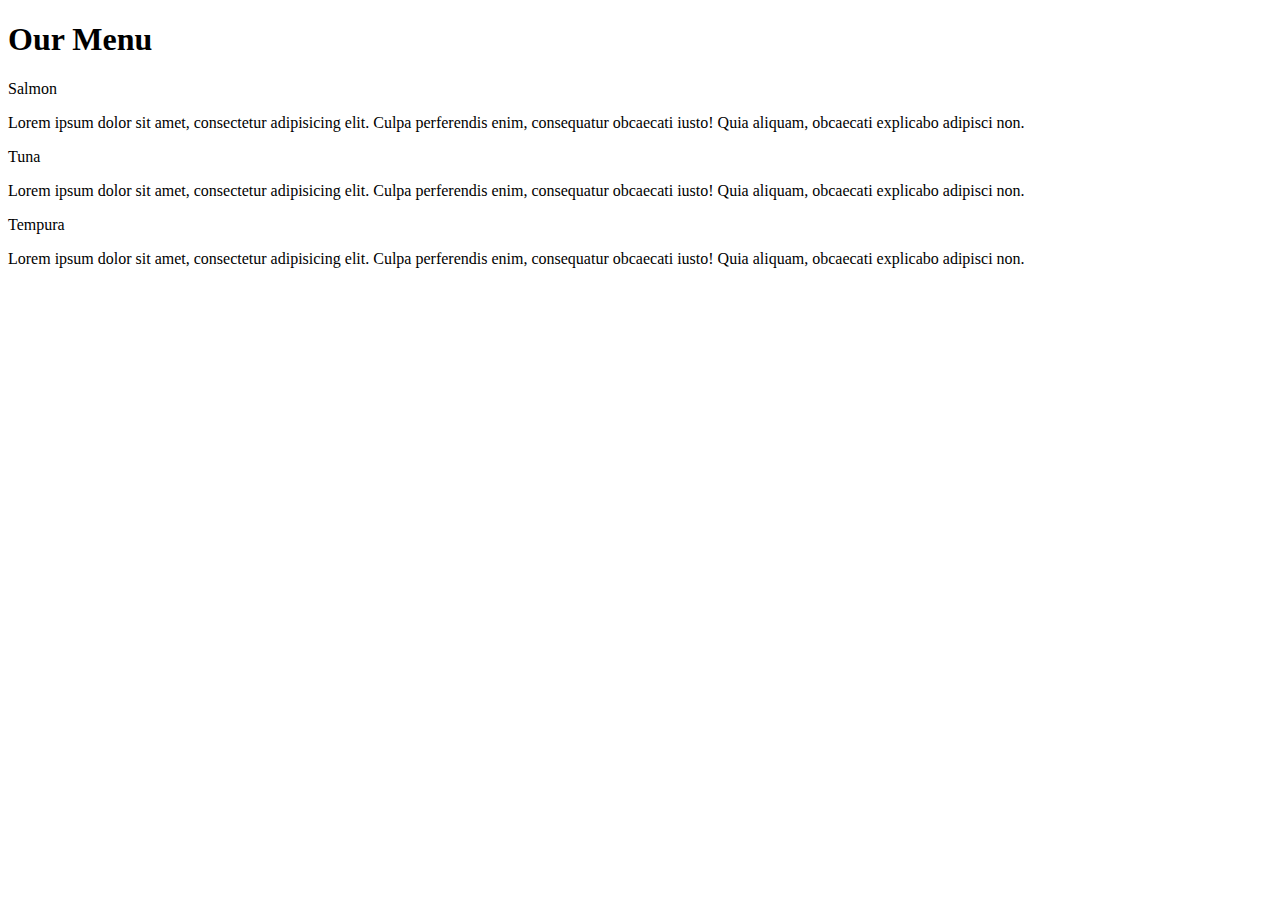
==== mod2-solution/index.html @ 61def927 "Completed module 2 coding assignment" ====
<!DOCTYPE html>
<html>
<head>
<link rel="stylesheet" href="mod2-style.css"
<meta charset="utf-8">
<meta name="viewport" content="width=device-width, initial-scale=1">
<title>Responsive Layout</title>
</head>


<body>
<div class="row">
  <h1 class="menu-title">Our Menu</h1> <!--setting title style and font-->
    
    <div class="col-lg-4 col-md-6">
      <div class="item">
        <div class="section-title" id="section-one">Salmon</div>
        <p>Lorem ipsum dolor sit amet, consectetur adipisicing elit. 
          Culpa perferendis enim, consequatur obcaecati iusto! 
          Quia aliquam, obcaecati explicabo adipisci non.   <!--also child of item-->
        </p>
      </div>
    </div>

    <div class="col-lg-4 col-md-6">
      <div class="item">
        <div class="section-title" id="section-two">Tuna</div>
        <p>Lorem ipsum dolor sit amet, consectetur adipisicing elit. 
          Culpa perferendis enim, consequatur obcaecati iusto! 
          Quia aliquam, obcaecati explicabo adipisci non.   <!--also child of item-->
        </p>
      </div>
    </div>

    <div class="col-lg-4 col-md-12"> <!--3rd item spans entire screen in tablet mode-->
      <div class="item">
        <div class="section-title" id="section-three">Tempura</div>
        <p>Lorem ipsum dolor sit amet, consectetur adipisicing elit. 
          Culpa perferendis enim, consequatur obcaecati iusto! 
          Quia aliquam, obcaecati explicabo adipisci non.   <!--also child of item-->
        </p>
      </div>
    </div>

</div>

</body>
</html>
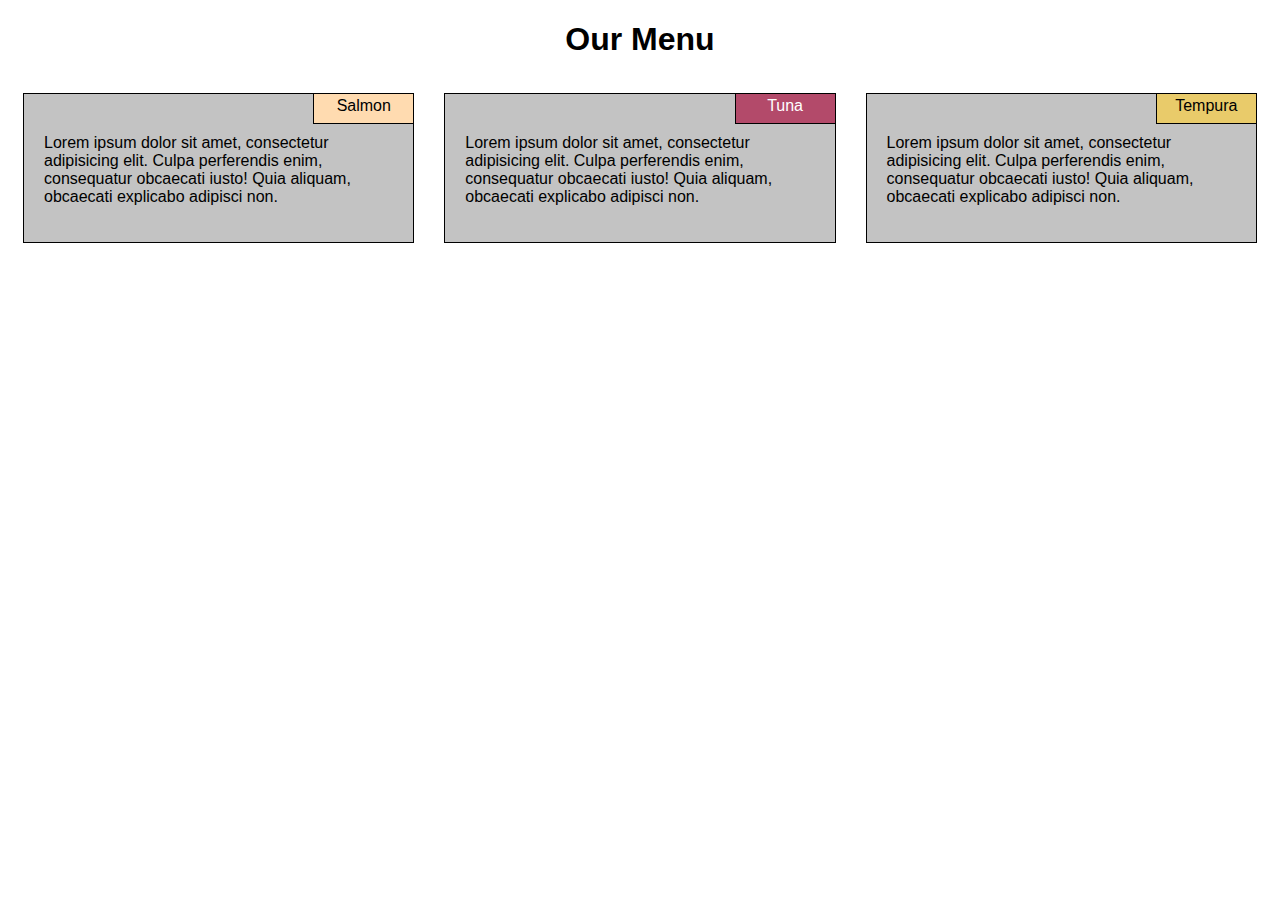
==== commit 4af10bb5: "updated border width to fit guidelines" ====
--- a/mod2-solution/index.html
+++ b/mod2-solution/index.html
@@ -1,7 +1,7 @@
 <!DOCTYPE html>
 <html>
 <head>
-<link rel="stylesheet" href="mod2-style.css"
+<link rel="stylesheet" href="css/mod2-style.css"
 <meta charset="utf-8">
 <meta name="viewport" content="width=device-width, initial-scale=1">
 <title>Responsive Layout</title>
--- a/mod2-solution/css/mod2-style.css
+++ b/mod2-solution/css/mod2-style.css
@@ -0,0 +1,156 @@
+
+
+/********** Base styles **********/
+* {
+  box-sizing: border-box;
+  /*can also set default margin, padding of all elements*/
+}
+
+body {
+  font-family: Verdana, Tahoma, sans-serif;
+}
+
+/*******Specific classes*******/
+.menu-title {
+  margin-bottom: 20px;
+  text-align: center;
+}
+
+.row {
+  width: 100%;
+}
+
+.item { /*one of the 3 big blocks for menu items*/
+  position: relative;
+  border: 1px solid black;
+  background-color: #c3c3c3;
+  margin: 15px; /*margin around each block*/
+  padding: 20px;
+  /*height: 150px; NOTE don't specify height to allow for even padding*/
+}
+
+.item p { /*paragraph text that's a CHILD of a .item*/
+  margin-top: 20px; /*start 20px down*/
+  text-align: left;
+  top: 0;
+}
+
+.section-title { /* class for item title */
+  position: absolute; /*absolute positioning since we want its position to be based on .item*/
+  border-bottom: 1px solid black; /*only bottom and left border to make it look cleaner*/
+  border-left: 1px solid black;
+
+  width: 100px;
+  height: 30px;
+
+  right: 0px; /*position in upper right corner of parent item*/
+  top: 0px;
+
+  text-align: center;
+  padding: 3px 10px;
+}
+
+/* change background color for each section title*/
+#section-one { /*first menu item only*/
+  background-color: rgb(255, 219, 176);
+}
+
+#section-two { /*first menu item only*/
+  background-color: rgb(179, 74, 106);
+  color: white;
+}
+
+#section-three { /*first menu item only*/
+  background-color: rgb(233, 203, 106);
+}
+
+/********** Desktop **********/
+@media (min-width: 992px) {
+  .col-lg-1, .col-lg-2, .col-lg-3, .col-lg-4, .col-lg-5, .col-lg-6, .col-lg-7, .col-lg-8, .col-lg-9, .col-lg-10, .col-lg-11, .col-lg-12 {
+    float: left; /* will always left-align */
+    border: 2px black; 
+    position: relative; /*??*/
+  }
+  .col-lg-1 {
+    width: 8.33%;
+  }
+  .col-lg-2 {
+    width: 16.66%;
+  }
+  .col-lg-3 {
+    width: 25%;
+  }
+  .col-lg-4 {
+    width: 33.33%;
+  }
+  .col-lg-5 {
+    width: 41.66%;
+  }
+  .col-lg-6 {
+    width: 50%;
+  }
+  .col-lg-7 {
+    width: 58.33%;
+  }
+  .col-lg-8 {
+    width: 66.66%;
+  }
+  .col-lg-9 {
+    width: 74.99%;
+  }
+  .col-lg-10 {
+    width: 83.33%;
+  }
+  .col-lg-11 {
+    width: 91.66%;
+  }
+  .col-lg-12 {
+    width: 100%;
+  }
+}
+
+/********** Tablet **********/
+@media (min-width: 768px) and (max-width: 991px) {
+  .col-md-1, .col-md-2, .col-md-3, .col-md-4, .col-md-5, .col-md-6, .col-md-7, .col-md-8, .col-md-9, .col-md-10, .col-md-11, .col-md-12 {
+    float: left;
+    border: 2px black;
+    position: relative; /*??*/
+
+  }
+  .col-md-1 {
+    width: 8.33%;
+  }
+  .col-md-2 {
+    width: 16.66%;
+  }
+  .col-md-3 {
+    width: 25%;
+  }
+  .col-md-4 {
+    width: 33.33%;
+  }
+  .col-md-5 {
+    width: 41.66%;
+  }
+  .col-md-6 {
+    width: 50%;
+  }
+  .col-md-7 {
+    width: 58.33%;
+  }
+  .col-md-8 {
+    width: 66.66%;
+  }
+  .col-md-9 {
+    width: 74.99%;
+  }
+  .col-md-10 {
+    width: 83.33%;
+  }
+  .col-md-11 {
+    width: 91.66%;
+  }
+  .col-md-12 {
+    width: 100%;
+  }
+}
